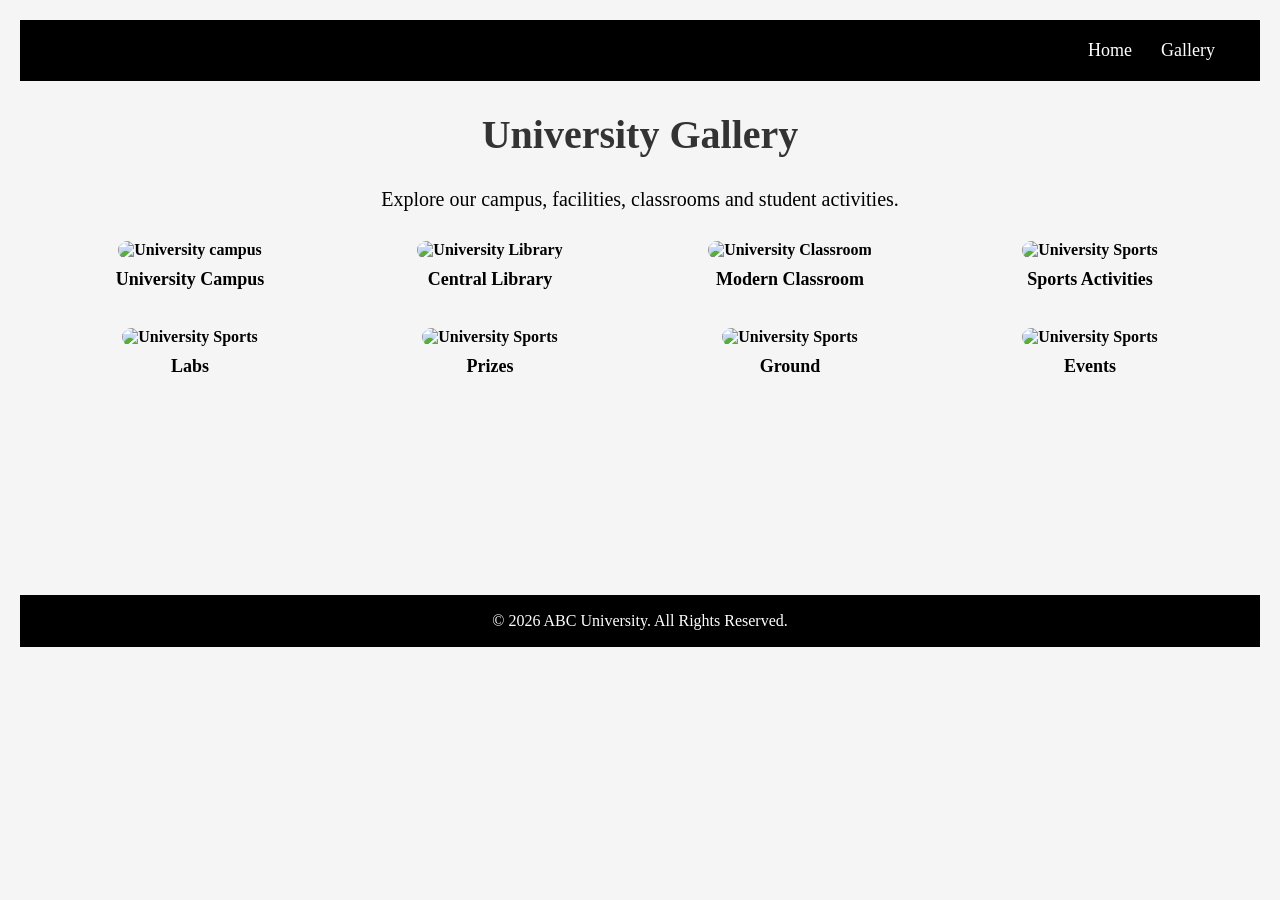
==== Gallery.html @ c871cdb2 "initial commit" ====
<!DOCTYPE html>
<html lang="en">

<head>

    <title>University Gallery</title>

    <link rel="stylesheet" href="style.css">

</head>

<body>

    <nav>
        

        <a href = "Home-page.html">Home</a>


        <a href = "Gallery.html">Gallery</a>



    </nav>

    <h1 class = "gallery-title">University Gallery</h1>


    <p class="gallery-description">

        Explore our campus, facilities, classrooms and student activities.

    </p>


    <div class="gallery">

    <div class="gallery-item">
        <img src="images/college.jpg" alt="University campus">

        <p>University Campus</p>

    </div>

    <div class="gallery-item">

        <img src="images/library1.jpg" alt="University Library">

        <p>Central Library</p>

    </div>

    <div class="gallery-item">

        <img src="images/classroom.jpg" alt="University Classroom">

        <p>Modern Classroom</p>

    </div>

    <div class="gallery-item">

        <img src="images/sport3.jpg" alt="University Sports">

        <p>Sports Activities</p>

    </div>



    <div class="gallery-item">

        <img src="images/labs.jpg" alt="University Sports">

        <p>Labs</p>
        
    </div>


    <div class="gallery-item">

        <img src="images/prize1.jpg" alt="University Sports">

        <p>Prizes</p>
        
    </div>



    <div class="gallery-item">

        <img src="images/PlayGround.jpg" alt="University Sports">

        <p>Ground</p>
        
    </div>




    <div class="gallery-item">

        <img src="images/event.jpg" alt="University Sports">

        <p>Events</p>
        
    </div>






</div>



        



        


    </div>


    <footer>
    
    <p>© 2026 ABC University. All Rights Reserved.</p>

    </footer>




    
    
</body>
</html>
---- style.css ----
nav

{
    background-color: black;

    padding: 20px;

    text-align: right;

}



nav a   

{
    color:white;

    text-decoration: none;

    margin-right: 25px;

    font-size: 18px;

    

}

nav a:hover

{

    color:yellow;


}


h1

{
    text-align: center;

    font-size: 40px;

    color: #333;

    margin-top: 30px;


}

.welcome

{
    text-align: center;

    font-size: 28px;

    font-weight: bold;


}

.tagline

{
    text-align: center;
    font-size: 18px;
}

.About

{
    text-align:center;

    font-size:30px;

    color: #333;

    margin-top: 40px;




}

.about-text

{
    text-align: center;

    font-size: 18px;

    line-height: 1.6;

    max-width: 700px;

    margin: 0 auto;



}

.campus_highlights

{
    text-align: center;

    font-size: 30px;

}


.facilities

{
    display:flex;

    justify-content: center;

    gap: 20px;

    flex-wrap: wrap;


}



.facility

{
    text-align: center;

    font-size: 20px;

    font-weight:bolder;

    background-color: #e8f1e8;

    color:#222;

    padding: 25px;

    width: 175px;

    border-radius: 10px;

    border: 1px solid #ddd;

    box-shadow: 0 4px 8px rgba(0, 0, 0, 0.1);

    transition: 0.3s;


}

.facility:hover
{
    background-color: #1e3a5f;

    color:white;

    transform: translateY(-5px);
}


.gallery

{
    display: grid;

    grid-template-columns: repeat(auto-fit,minmax(250px,1fr));

    gap: 20px;

    margin: 30px;

    overflow: hidden;

    


}

.gallery img

{
    
    width: 100%;

    height: 200px;

    object-fit:cover;

    border-radius: 10px;

    border-style:hidden;

    transition: transform 0.3s;

    box-shadow: 20 20px 28px rgba(0, 0, 0, 0.1);


}




.gallery-item

{
    text-align: center;

    font-weight: bold;
}


.gallery-item p

 {
    margin-top: 10px;

    font-size: 18px;

    font-weight: bold;
}





.gallery img:hover

{
    transform: scale(1.05) translateY(-5px)

    


}

body

{
    margin: 0;

    padding: 20px;

    background-color: #f5f5f5;

}

footer

{
    background-color: black;

    color:white;

    text-align: center;

    padding: 1px;

    margin-top: 200px;

    



}


.Hero 

{
    background-image: url("images/Andhra.jpg");

    height: 300px;

    margin: 20px 50px;

    
    background-repeat: no-repeat;

    background-size: cover;

    background-position: center;

    display:flex;

    flex-direction: column;

    justify-content: center;

    align-items: center;

    padding-bottom: 100px;

    transition: transform 0.3s;

    border-radius: 50px;

}



.Hero h1

{
    color:white;

    text-shadow: 2px 2px 4px black;


}


.Hero .welcome

{
    color: white;

    font-size: 20px;

    font-weight: bold;

    text-shadow: 2px 2px 4px black;

    margin:0;
}



.Hero .tagline

{
    color:white;

    font-size: 20px;

    font-weight: bold;

    text-shadow: 2px 2px 4px black;

    

}



.Hero-button

{


    background-color: gold;

    color: black;

    padding: 12px 15px;

    text-decoration:none;

    border-radius: 5px;

    transition: transform 0.5s;

    border-radius: 10px;

    
}


.Hero-button:hover

{
    background-color: black;

    color: white;

    transform: scale(1.05);

}



.gallery-title

{
    text-align: center;

    color:#333;

    margin-bottom:30px;

}

.gallery-description

{
    text-align: center;

    font-size: 20px;

    margin-bottom: 30px;

}



@media (max-width: 600px) 
{

    .Hero h1
    {
        font-size: 30px;
    }

    .Hero .welcome 
    {
        font-size: 18px;
    }

    .Hero .tagline
    {
        font-size: 16px;
    }

    .Hero-button 
    {
        padding: 10px 20px;

        font-size: 14px;
    }

    nav a 
    {
        margin-right: 15px;

        font-size: 16px;
    }

    body 
    {
        padding: 10px;
    }

    .facility 
    {
        width: 150px;

        padding: 20px;
    }

}



.gallery-title

{
    text-align: center;

    color:#333;

    margin-bottom:30px;

}
.gallery-description

{
    text-align: center;

    font-size: 20px;

    margin-bottom: 30px;

}
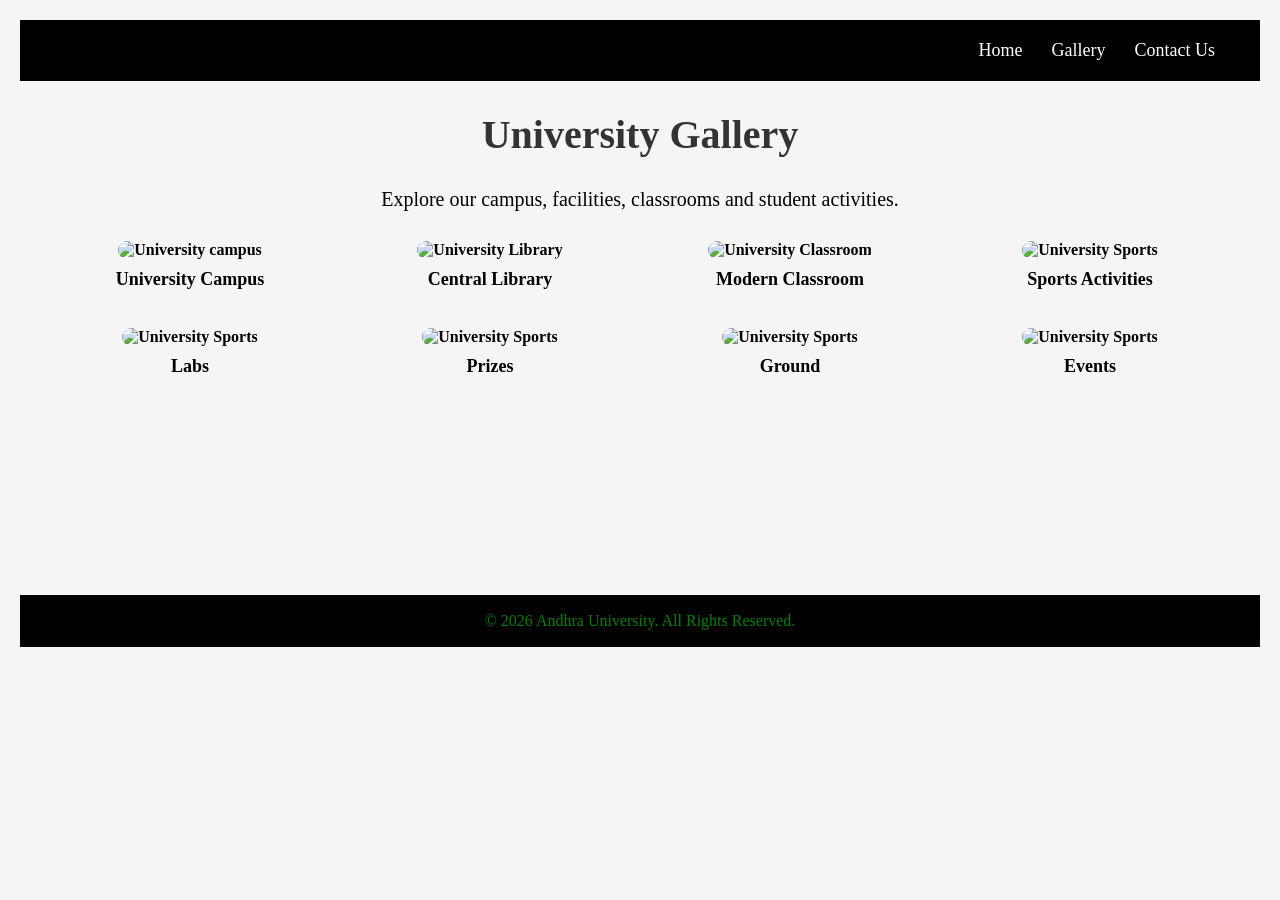
==== commit f22fab82: "first comment" ====
--- a/Gallery.html
+++ b/Gallery.html
@@ -4,7 +4,7 @@
 
 <head>
 
-    <title>University Gallery</title>
+    <title>Andhra University</title>
 
     <link rel="stylesheet" href="style.css">
 
@@ -15,10 +15,12 @@
     <nav>
         
 
-        <a href = "Home-page.html">Home</a>
+        <a href = "index.html">Home</a>
 
 
         <a href = "Gallery.html">Gallery</a>
+
+        <a href = "contact.html">Contact Us</a>
 
 
 
@@ -125,12 +127,18 @@
 
     </div>
 
+    
 
     <footer>
+
     
-    <p>© 2026 ABC University. All Rights Reserved.</p>
+        <p class="color2">
+            © 2026 Andhra University. All Rights Reserved.
+        </p>
+
 
     </footer>
+    </div>
 
 
 
--- a/style.css
+++ b/style.css
@@ -271,6 +271,26 @@
 
 
 }
+.color2
+{
+    color:green;
+
+}
+
+.india
+{
+    margin-left: 20px;
+    
+    height: 100px;
+
+}
+
+.india-font
+{
+    margin-top: 0;
+    color:orangered;
+}
+
 
 
 .Hero 
@@ -301,7 +321,9 @@
 
     transition: transform 0.3s;
 
-    border-radius: 50px;
+    border-radius: 20px;
+
+
 
 }
 
